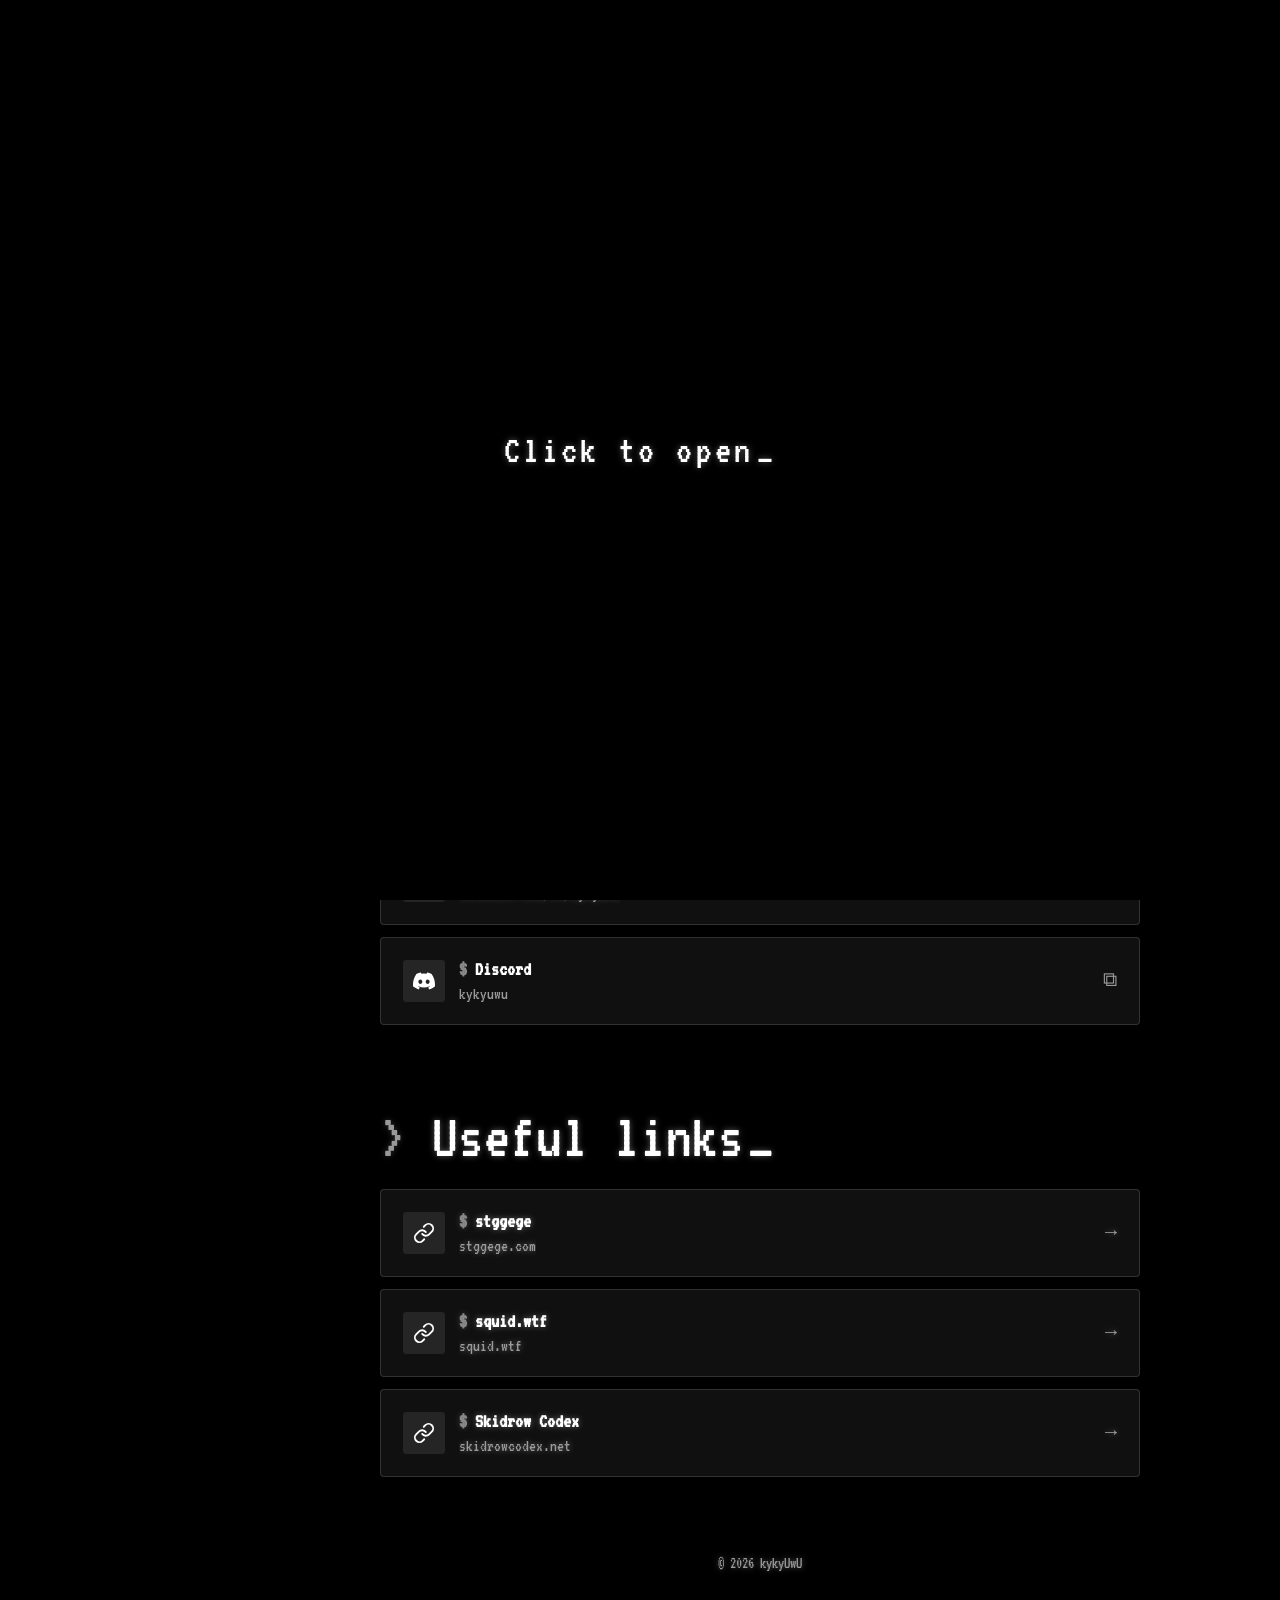
==== index.html @ 21752ddf "Écran « Click to open » et thème vert - Écran d'ouverture qui lance la musique au premier clic - Blo" ====
<!doctype html>
<html lang="en">
<head>
  <meta charset="utf-8">
  <meta name="viewport" content="width=device-width, initial-scale=1">
  <title>kykyUwU</title>
  <meta name="description" content="CV, contact et liens de kykyUwU">
  <link rel="preconnect" href="https://fonts.googleapis.com">
  <link rel="preconnect" href="https://fonts.gstatic.com" crossorigin>
  <link rel="preload" as="style" href="https://fonts.googleapis.com/css2?family=VT323&display=swap" onload="this.onload=null;this.rel='stylesheet'">
  <noscript><link rel="stylesheet" href="https://fonts.googleapis.com/css2?family=VT323&display=swap"></noscript>
  <link rel="stylesheet" href="/assets/css/style.css">
  <link rel="stylesheet" href="/assets/css/cv.css">
</head>
<body class="no-anim">
  <script>if (!matchMedia("(max-width: 860px)").matches) document.body.classList.add("nav-open"); try { if (localStorage.getItem("style") === "normal") document.body.classList.add("normal"); if (localStorage.getItem("theme") === "green") document.body.classList.add("green"); } catch (e) {}</script>
  <div id="splash" class="splash" role="button" tabindex="0"><p>Click to open</p></div>
  <canvas id="bgCanvas" aria-hidden="true"></canvas>
  <div class="bg-glow" aria-hidden="true"></div>

  <!-- Bouton menu (mobile) -->
  <button class="menu-btn" id="menuBtn" aria-label="Menu" aria-expanded="false">
    <span></span><span></span><span></span>
  </button>

  <!-- ===== Barre latérale ===== -->
  <aside class="sidebar" id="sidebar">
    <div class="profile">
      <div class="avatar" id="avatar">K</div>
      <h1 class="name" id="name"></h1>
    </div>

    <!-- Langue -->
    <div class="side-block">
      <p class="side-title" data-i18n="side.lang"></p>
      <div class="lang-switch" role="group">
        <button data-lang="fr">FR</button>
        <button data-lang="en">EN</button>
      </div>
    </div>

    <!-- Style -->
    <div class="side-block">
      <p class="side-title" data-i18n="side.style"></p>
      <div class="lang-switch style-switch" role="group">
        <button data-style="term" data-i18n="style.term"></button>
        <button data-style="normal" data-i18n="style.normal"></button>
      </div>
    </div>

    <!-- Thème -->
    <div class="side-block">
      <p class="side-title" data-i18n="side.theme"></p>
      <div class="lang-switch theme-switch" role="group">
        <button data-theme="white" data-i18n="theme.white"></button>
        <button data-theme="green" data-i18n="theme.green"></button>
      </div>
    </div>

    <!-- Fond -->
    <div class="side-block">
      <p class="side-title" data-i18n="side.bg"></p>
      <div class="bg-switch" role="group">
        <button data-bg="matrix" data-i18n="bg.matrix"></button>
        <button data-bg="life" data-i18n="bg.life"></button>
        <button data-bg="lightning" data-i18n="bg.lightning"></button>
        <button data-bg="neutral" data-i18n="bg.neutral"></button>
      </div>
    </div>

    <!-- Lecteur de musique -->
    <div class="side-block player" id="player">
      <p class="side-title" data-i18n="side.music"></p>
      <div class="track">
        <div class="cover" id="cover"><div class="bars"><i></i><i></i><i></i><i></i></div></div>
        <div class="track-info">
          <p class="track-title" id="trackTitle"></p>
          <p class="track-artist" id="trackArtist"></p>
        </div>
      </div>
      <input type="range" id="seek" class="seek" min="0" max="1000" step="1" value="0" aria-label="Position">
      <div class="times"><span id="tCur">0:00</span><span id="tDur">0:00</span></div>
      <div class="controls">
        <button id="prevBtn" aria-label="Précédent">⏮</button>
        <button id="playBtn" class="play" aria-label="Lecture">▶</button>
        <button id="nextBtn" aria-label="Suivant">⏭</button>
      </div>
      <input type="range" id="volume" min="0" max="1" step="0.01" value="0.25" aria-label="Volume">
      <ul class="playlist" id="playlist"></ul>
      <audio id="audio" preload="none"></audio>
    </div>
    <!-- offline-btn -->
    <a class="side-dl" href="/assets/files/Kylian_Maton_offline.html" download="Kylian_Maton.html">
      <span data-i18n="side.offline"></span><small data-i18n="side.offlineSub"></small>
    </a>
    <!-- /offline-btn -->
  </aside>

  <!-- ===== Contenu ===== -->
  <main class="content">

    <!-- MOI / CV -->
    <section id="moi" class="section">
      <h2 class="section-title"><span data-i18n="nav.me"></span></h2>

      <div class="cards">
        <a class="card card-cv" href="/cv/">
          <div class="card-ico" data-icon="cv"></div>
          <div class="card-txt">
            <p class="card-name" data-i18n="cv.open"></p>
            <p class="card-sub" data-i18n="cv.openSub"></p>
          </div>
          <span class="card-arrow">→</span>
        </a>
        <a class="card" href="https://2026.igem.wiki/toulouse-insa-ut/" target="_blank" rel="noopener">
          <div class="card-ico" data-icon="dna"></div>
          <div class="card-txt">
            <p class="card-name" data-i18n="igem.name"></p>
            <p class="card-sub">2026.igem.wiki/toulouse-insa-ut</p>
          </div>
          <span class="card-arrow">→</span>
        </a>
      </div>
    </section>

    <!-- CONTACT -->
    <section id="contact" class="section">
      <h2 class="section-title"><span data-i18n="nav.contact"></span></h2>
      <div class="cards" id="contactCards"></div>
    </section>

    <!-- LIENS UTILES -->
    <section id="liens" class="section">
      <h2 class="section-title"><span data-i18n="nav.links"></span></h2>
      <div class="cards" id="linkCards"></div>
    </section>

    <footer class="footer">© <span id="year"></span> kykyUwU</footer>
  </main>

  <script defer src="/assets/js/data.js"></script>
  <script defer src="/assets/js/icons.js"></script>
  <script defer src="/assets/js/bg.js"></script>
  <script defer src="/assets/js/cv.js"></script>
  <script defer src="/assets/js/main.js"></script>
  <!-- Cloudflare Web Analytics --><script type='module' src='https://static.cloudflareinsights.com/beacon.min.js' data-cf-beacon='{"token": "6754522dbbf54674ac8bfa14665d07ab"}'></script><!-- End Cloudflare Web Analytics -->
</body>
</html>
---- assets/css/style.css ----
:root {
  /* 🎨 Change les couleurs ici plus tard */
  --bg: #000;
  --panel: rgba(18, 18, 18, 0.92);
  --panel-2: rgba(38, 38, 38, 0.95);
  --border: rgba(255, 255, 255, 0.14);
  --text: #fff;
  --muted: #9a9a9a;
  --accent: #fff;
  --accent-2: #fff;
  --on-accent: #000;          /* texte posé sur la couleur d'accent */
  --fx: 255, 255, 255;        /* couleur des fonds animés (R, G, B) */
  --grad: linear-gradient(135deg, var(--accent), var(--accent-2));
  --radius: 16px;
  --sidebar-w: 240px;
}

* { box-sizing: border-box; }
html { scroll-behavior: smooth; font-size: 20px; }
* { font-family: "VT323", ui-monospace, monospace !important; }
body {
  margin: 0;
  background: var(--bg);
  color: var(--text);
  font-family: "VT323", ui-monospace, monospace;
  line-height: 1.35;
  text-shadow: 0 0 6px rgba(var(--fx), .35);
  overflow-x: hidden;
}
a { color: inherit; text-decoration: none; }
button { font: inherit; color: inherit; cursor: pointer; }

.bg-glow { display: none; }

/* ===== Sidebar ===== */
.sidebar {
  position: fixed; top: 0; left: 0; bottom: 0;
  width: var(--sidebar-w);
  padding: 28px 16px;
  background: #000;
  border-right: 1px solid var(--border);
  display: flex; flex-direction: column; gap: 22px;
  overflow-y: auto;
  z-index: 20;
  transition: transform .3s ease;
}
.profile { text-align: center; }
.avatar {
  width: 92px; height: 92px; margin: 0 auto 12px;
  border-radius: 50%;
  background: var(--grad) center/cover;
  display: grid; place-items: center;
  font: 400 2.8rem "VT323", monospace; color: var(--on-accent);
  box-shadow: 0 0 0 4px var(--bg), 0 0 0 6px rgba(var(--fx),.5);
}
.name { margin: 0; font: 400 1.5rem "VT323", monospace; white-space: nowrap; }
.tagline { margin: 4px 0 0; color: var(--muted); font-size: .9rem; }

.nav { display: flex; flex-direction: column; gap: 4px; }
.nav-link {
  display: flex; align-items: center; gap: 12px;
  padding: 10px 14px; border-radius: 12px;
  color: var(--muted); font-weight: 500;
  transition: background .2s, color .2s;
}
.nav-link:hover { background: var(--panel); color: var(--text); }
.nav-link.active { background: var(--panel-2); color: var(--text); }
.nav-link.active .ico { filter: none; }
.ico { width: 22px; text-align: center; }
.nav-go { margin-left: auto; opacity: .6; }
.card-cv { border-color: rgba(var(--fx), .45); }
.card-cv .card-name { font-size: 1.05rem; }

.side-block {
  background: var(--panel);
  border: 1px solid var(--border);
  border-radius: var(--radius);
  padding: 14px;
}
.side-title {
  margin: 0 0 10px; font-size: .72rem; letter-spacing: .12em;
  text-transform: uppercase; color: var(--muted);
}

.lang-switch { display: grid; grid-template-columns: 1fr 1fr; gap: 6px; }
.lang-switch button {
  padding: 8px; border-radius: 10px;
  background: transparent; border: 1px solid var(--border);
  transition: .2s;
}
.lang-switch button.active { background: var(--grad); border-color: transparent; color: var(--on-accent); font-weight: 600; }

#bgCanvas { position: fixed; inset: 0; width: 100%; height: 100%; z-index: -2; pointer-events: none; }
.bg-switch { display: grid; grid-template-columns: 1fr 1fr; gap: 6px; }
.bg-switch button {
  padding: 8px 4px; border-radius: 10px; font-size: .78rem; white-space: nowrap;
  background: transparent; border: 1px solid var(--border); transition: .2s;
}
.bg-switch button:hover { background: var(--panel-2); }
.bg-switch button.active { background: var(--grad); border-color: transparent; color: var(--on-accent); font-weight: 600; }

/* ===== Player ===== */
.track { display: flex; gap: 12px; align-items: center; }
.cover {
  width: 48px; height: 48px; flex-shrink: 0; border-radius: 10px;
  background: var(--grad) center/cover;
  display: grid; place-items: center;
}
.bars { display: flex; gap: 3px; align-items: flex-end; height: 18px; }
.bars i { width: 3px; height: 30%; background: var(--on-accent); border-radius: 2px; opacity: .85; }
.player.playing .bars i { animation: bar 0.9s ease-in-out infinite; }
.bars i:nth-child(2) { animation-delay: -.3s !important; }
.bars i:nth-child(3) { animation-delay: -.6s !important; }
.bars i:nth-child(4) { animation-delay: -.15s !important; }
@keyframes bar { 0%,100% { height: 25%; } 50% { height: 100%; } }

.track-info { min-width: 0; }
.track-title, .track-artist { margin: 0; white-space: nowrap; overflow: hidden; text-overflow: ellipsis; }
.track-title { font-weight: 600; font-size: .92rem; }
.track-artist { color: var(--muted); font-size: .8rem; }

.progress {
  margin-top: 12px; height: 5px; border-radius: 5px;
  background: var(--panel-2); cursor: pointer; overflow: hidden;
}
.progress-fill { height: 100%; width: 0; background: var(--grad); }
.times { display: flex; justify-content: space-between; font-size: .72rem; color: var(--muted); margin-top: 4px; }

.controls { display: flex; justify-content: center; align-items: center; gap: 14px; margin: 6px 0 10px; }
.controls button {
  background: none; border: none; font-size: 1rem; opacity: .8;
  width: 36px; height: 36px; border-radius: 50%;
}
.controls button:hover { opacity: 1; background: var(--panel-2); }
.controls .play { width: 44px; height: 44px; background: var(--grad); opacity: 1; color: var(--on-accent); }
.player.empty .controls, .player.empty .seek, .player.empty .times, .player.empty input { opacity: .35; pointer-events: none; }

/* Curseurs (position + volume) avec poignée ronde */
input[type=range] {
  -webkit-appearance: none; appearance: none; width: 100%; height: 16px;
  background: transparent; cursor: pointer; margin: 4px 0;
}
input[type=range]::-webkit-slider-runnable-track {
  height: 4px; border-radius: 4px;
  background: linear-gradient(to right, var(--accent) var(--p, 0%), var(--panel-2) var(--p, 0%));
}
input[type=range]::-moz-range-track { height: 4px; border-radius: 4px; background: var(--panel-2); }
input[type=range]::-moz-range-progress { height: 4px; border-radius: 4px; background: var(--accent); }
input[type=range]::-webkit-slider-thumb {
  -webkit-appearance: none; width: 14px; height: 14px; margin-top: -5px;
  border-radius: 50%; background: var(--accent); border: none; transition: transform .15s;
}
input[type=range]::-moz-range-thumb { width: 14px; height: 14px; border-radius: 50%; background: var(--accent); border: none; }
input[type=range]:hover::-webkit-slider-thumb, input[type=range]:active::-webkit-slider-thumb { transform: scale(1.3); }
.seek { margin-top: 10px; }

.playlist { list-style: none; margin: 10px 0 0; padding: 0; }
.playlist li {
  padding: 6px 8px; border-radius: 8px; font-size: .82rem;
  color: var(--muted); cursor: pointer;
}
.playlist li:hover { background: var(--panel-2); color: var(--text); }
.playlist li.current { color: var(--accent); font-weight: 600; }

/* ===== Content ===== */
.content {
  margin-left: var(--sidebar-w);
  padding: 56px clamp(20px, 5vw, 72px) 40px;
}
.section { padding: 24px 0 56px; scroll-margin-top: 20px; max-width: 760px; margin: 0 auto; }
.section-title {
  font: 400 clamp(2.6rem, 5vw, 3.6rem) "VT323", monospace;
  margin: 0 0 20px;
}
.section-title span {
  background: var(--grad); -webkit-background-clip: text; background-clip: text; color: transparent;
}
.intro { color: var(--muted); max-width: 60ch; margin: 0 0 24px; }
.sub {
  font: 400 1.5rem "VT323", monospace;
  margin: 36px 0 16px; color: var(--text);
}

.btn {
  display: inline-flex; align-items: center; gap: 8px;
  padding: 10px 18px; border-radius: 999px;
  background: var(--grad); color: var(--on-accent); font-weight: 600;
  transition: transform .2s, box-shadow .2s;
}
.btn:hover { transform: translateY(-2px); box-shadow: 0 8px 24px rgba(var(--fx),.25); }

/* Timeline */
.timeline { list-style: none; margin: 0; padding: 0 0 0 22px; border-left: 2px solid var(--border); }
.timeline li { position: relative; padding: 0 0 22px 18px; }
.timeline li::before {
  content: ""; position: absolute; left: -29px; top: 6px;
  width: 12px; height: 12px; border-radius: 50%;
  background: var(--grad); box-shadow: 0 0 0 4px var(--bg);
}
.tl-date { font-size: .8rem; color: var(--accent); font-weight: 600; }
.tl-title { margin: 2px 0; font-weight: 600; }
.tl-place { color: var(--muted); font-size: .9rem; }
.tl-desc { margin: 6px 0 0; font-size: .92rem; color: var(--muted); }

/* Skills */
.skills { display: grid; grid-template-columns: repeat(auto-fill, minmax(200px, 1fr)); gap: 14px; }
.skill-group {
  background: var(--panel); border: 1px solid var(--border);
  border-radius: var(--radius); padding: 16px;
}
.skill-group h4 { margin: 0 0 10px; font-size: .9rem; }
.chips { display: flex; flex-wrap: wrap; gap: 8px; }
.chip {
  padding: 5px 12px; border-radius: 999px; font-size: .82rem;
  background: var(--panel-2); border: 1px solid var(--border);
}

/* Cards */
.cards { display: flex; flex-direction: column; gap: 12px; max-width: 760px; }
.card {
  display: flex; align-items: center; gap: 14px;
  padding: 18px 22px; border-radius: var(--radius);
  background: var(--panel); border: 1px solid var(--border);
  transition: transform .2s, border-color .2s, background .2s;
}
.card:hover { transform: translateY(-3px); border-color: rgba(var(--fx),.5); background: var(--panel-2); }
.card-ico {
  width: 42px; height: 42px; border-radius: 12px; flex-shrink: 0;
  display: grid; place-items: center; font-size: 1.25rem;
  background: var(--panel-2);
}
.card-txt { min-width: 0; text-align: left; }
.card-ico svg { width: 22px; height: 22px; }
button.card { width: 100%; font: inherit; color: inherit; cursor: pointer; }
.card-name { margin: 0; font-weight: 600; }
.card-sub { margin: 0; color: var(--muted); font-size: .85rem; overflow: hidden; text-overflow: ellipsis; white-space: nowrap; }
.card-arrow { margin-left: auto; color: var(--muted); transition: transform .2s; }
.card:hover .card-arrow { transform: translateX(3px); color: var(--accent); }

.footer { color: var(--muted); font-size: .8rem; text-align: center; padding-top: 20px; }

/* Apparition au scroll */
.reveal { opacity: 0; transform: translateY(8px); transition: opacity .3s, transform .3s; }
.reveal.visible { opacity: 1; transform: none; }

/* ===== Mobile ===== */
.menu-btn {
  display: none;
  position: fixed; top: 14px; left: 14px; z-index: 30;
  width: 44px; height: 44px; border-radius: 12px;
  background: rgba(0,0,0,.85); border: 1px solid var(--border);
  flex-direction: column; justify-content: center; align-items: center; gap: 5px;
}
.menu-btn span { width: 20px; height: 2px; background: var(--text); border-radius: 2px; transition: .3s; }
.menu-btn[aria-expanded="true"] span:nth-child(1) { transform: translateY(7px) rotate(45deg); }
.menu-btn[aria-expanded="true"] span:nth-child(2) { opacity: 0; }
.menu-btn[aria-expanded="true"] span:nth-child(3) { transform: translateY(-7px) rotate(-45deg); }

/* Ouverture / fermeture de la barre */
.menu-btn { display: flex; }
.sidebar { padding-top: 72px; transform: translateX(-100%); }
body.nav-open .sidebar { transform: none; }
.content { margin-left: 0; padding-top: 76px; transition: margin-left .3s ease; }
body.nav-open .content { margin-left: var(--sidebar-w); }

@media (max-width: 860px) {
  .sidebar { width: min(260px, 85vw); }
  body.nav-open .sidebar { box-shadow: 20px 0 60px rgba(0,0,0,.6); }
  body.nav-open .content { margin-left: 0; }
  .content { padding: 76px 16px 32px; }
}

@media (prefers-reduced-motion: reduce) {
  * { animation: none !important; transition: none !important; }
  html { scroll-behavior: auto; }
}

/* Pas d'animation de la barre au chargement */
body.no-anim .sidebar, body.no-anim .content { transition: none !important; }

/* ===== Ambiance terminal / CRT ===== */
.section-title::before { content: "> "; opacity: .6; }
.section-title span::after {
  content: "_"; margin-left: 4px; animation: blink 1s steps(1) infinite;
  -webkit-text-fill-color: var(--text);
}
@keyframes blink { 50% { opacity: 0; } }
.name::before { content: "@"; opacity: .5; margin-right: 2px; }
.side-title::before, .cv-h::before { content: "// "; }
.card-name::before { content: "$ "; opacity: .5; }

/* Lignes de balayage + vignette d'écran cathodique */
body::after {
  content: ""; position: fixed; inset: 0; z-index: 100; pointer-events: none;
  background:
    repeating-linear-gradient(to bottom, rgba(0,0,0,0) 0, rgba(0,0,0,0) 2px, rgba(0,0,0,.28) 3px, rgba(0,0,0,0) 4px),
    radial-gradient(ellipse at center, transparent 60%, rgba(0,0,0,.55) 100%);
}

/* Coins carrés, style terminal */
:root { --radius: 4px; }
.btn, .chip, .lang-switch button, .bg-switch button, .nav-link, .card-ico, .controls button, .tl-visit { border-radius: 3px !important; }
.avatar { border-radius: 4px; }

/* ===== Style "Normal" : on enlève l'ambiance terminal ===== */
html:has(body.normal) { font-size: 16px; }
body.normal, body.normal * { font-family: "Inter", system-ui, sans-serif !important; }
body.normal { text-shadow: none; line-height: 1.6; --radius: 16px; }
body.normal::before, body.normal::after { display: none; }
body.normal .section-title::before, body.normal .section-title span::after,
body.normal .name::before, body.normal .side-title::before, body.normal .cv-h::before,
body.normal .card-name::before { content: none; }
body.normal .section-title, body.normal .cv-name { font-weight: 700; letter-spacing: -.02em; }
body.normal .name { font-weight: 700; font-size: 1.25rem; }
body.normal .avatar { border-radius: 50%; font-weight: 700; font-size: 2.2rem; }
body.normal .btn, body.normal .chip, body.normal .tl-visit { border-radius: 999px !important; }
body.normal .lang-switch button, body.normal .bg-switch button, body.normal .card-ico { border-radius: 10px !important; }
body.normal .nav-link { border-radius: 12px !important; }
body.normal .controls button { border-radius: 50% !important; }

/* Barres de défilement discrètes */
.sidebar { scrollbar-width: none; }
.sidebar::-webkit-scrollbar { display: none; }

/* Bouton version hors ligne */
.side-dl {
  display: flex; flex-direction: column; gap: 2px; padding: 12px 14px;
  border: 1px dashed var(--border); border-radius: var(--radius); text-align: center;
  transition: background .2s, border-color .2s;
}
.side-dl:hover { background: var(--panel-2); border-color: var(--text); }
.side-dl small { color: var(--muted); font-size: .75rem; }

/* Écran d'ouverture "Click to open" */
.splash {
  position: fixed; inset: 0; z-index: 200; background: #000; color: var(--text);
  display: grid; place-items: center; cursor: pointer; transition: opacity .4s;
}
.splash p { margin: 0; font-size: 2rem; letter-spacing: .08em; }
.splash p::after { content: "_"; margin-left: 4px; animation: blink 1s steps(1) infinite; }
.splash:focus { outline: none; }
.splash.hide { opacity: 0; pointer-events: none; }
body.normal .splash p::after { content: none; }
@media print { .splash { display: none !important; } }

/* ===== Thème vert ===== */
body.green {
  --text: #39ff7a;
  --muted: #1fa851;
  --accent: #39ff7a;
  --accent-2: #39ff7a;
  --border: rgba(57, 255, 122, 0.22);
  --fx: 57, 255, 122;
  --grad: linear-gradient(135deg, #39ff7a, #39ff7a);
  color: var(--text);
}
---- assets/css/cv.css ----
/* ===== Page CV ===== */
.cv { max-width: 920px; margin: 0 auto; }
.cv-download { display: flex; justify-content: center; padding: 16px 0 8px; }
.cv-download .btn { padding: 12px 26px; }

.cv-hero { display: flex; align-items: center; gap: 28px; margin-bottom: 40px; }
.cv-hero .avatar { margin: 0; width: 112px; height: 112px; flex-shrink: 0; font-size: 2.6rem; }
.cv-name { margin: 0; font: 400 clamp(2.8rem, 8vw, 4.4rem) "VT323", monospace; line-height: 1; }
.cv-title { margin: 6px 0 14px; color: var(--muted); font-size: 1.1rem; }
.cv-facts { display: flex; flex-wrap: wrap; gap: 8px; }

.cv-block {
  background: var(--panel); border: 1px solid var(--border);
  border-radius: var(--radius); padding: 24px; margin-bottom: 18px;
}
.cv-h {
  margin: 0 0 18px; font: 400 1.05rem "VT323", monospace;
  letter-spacing: .14em; text-transform: uppercase; color: var(--muted);
}
.cv-summary { margin: 0; font-size: 1.05rem; }

.timeline li { padding-bottom: 26px; }
.timeline li:last-child { padding-bottom: 0; }
.tl-title { font-size: 1.05rem; }
.tl-link { border-bottom: 1px solid var(--border); transition: border-color .2s; }
.tl-link:hover { border-color: var(--text); }
.tl-visit {
  display: inline-block; margin-top: 10px; padding: 5px 12px; border-radius: 999px;
  font-size: .8rem; font-weight: 600; border: 1px solid var(--border); transition: .2s;
}
.tl-visit:hover { background: var(--text); color: var(--bg); }
.tl-bullets { margin: 8px 0 0; padding-left: 18px; color: var(--muted); font-size: .93rem; }
.tl-bullets li { padding: 0 0 3px; }
.tl-bullets li::before { display: none; }
.tl-tags { display: flex; flex-wrap: wrap; gap: 6px; margin-top: 10px; }
.tl-tags .chip { font-size: .75rem; padding: 3px 10px; }

.cv-grid { display: grid; grid-template-columns: 1.3fr 1fr; gap: 18px; }
.cv-grid .cv-block { margin-bottom: 18px; }
.cv-skills { display: flex; flex-direction: column; gap: 18px; }
.cv-skills h4 { margin: 0 0 8px; font-size: .95rem; }

.lang-row { margin-bottom: 14px; }
.lang-row:last-child { margin-bottom: 0; }
.lang-head { display: flex; justify-content: space-between; font-size: .93rem; margin-bottom: 6px; }
.lang-head span:last-child { color: var(--muted); }
.lang-bar { height: 6px; border-radius: 6px; background: var(--panel-2); overflow: hidden; }
.lang-bar i { display: block; height: 100%; width: 0; background: var(--grad); transition: width 1.2s ease; }
.visible .lang-bar i { width: var(--v); }

.cv-interests { display: grid; grid-template-columns: 1fr 1fr; gap: 8px; }
.interest {
  display: flex; align-items: center; gap: 10px; padding: 10px 12px;
  border-radius: 12px; background: var(--panel-2); font-size: .9rem;
}

@media (max-width: 720px) {
  .cv-hero { flex-direction: column; text-align: center; }
  .cv-facts { justify-content: center; }
  .cv-grid { grid-template-columns: 1fr; }
}

/* ===== Impression : propre, noir sur blanc ===== */
@media print {
  #bgCanvas, .sidebar, .menu-btn, .cv-download { display: none !important; }
  .content { margin: 0 !important; padding: 0 !important; }
  body { background: #fff; color: #000; }
  .cv { padding: 0; max-width: none; }
  .cv-block { background: none; border: none; padding: 8px 0; margin: 0 0 6px; break-inside: avoid; }
  .cv-title, .cv-h, .tl-bullets, .tl-place, .lang-head span:last-child { color: #444; }
  .chip, .interest { background: none; border: 1px solid #ccc; }
  .tl-visit { display: none; }
  .avatar { box-shadow: none; border: 2px solid #000; }
  .reveal { opacity: 1 !important; transform: none !important; }
  .lang-bar i { width: var(--v) !important; background: #000; }
  .timeline li::before { background: #000; box-shadow: none; }
}

@media print { body::before, body::after { display: none !important; } body, * { text-shadow: none !important; } .section-title::before { content: none; } }
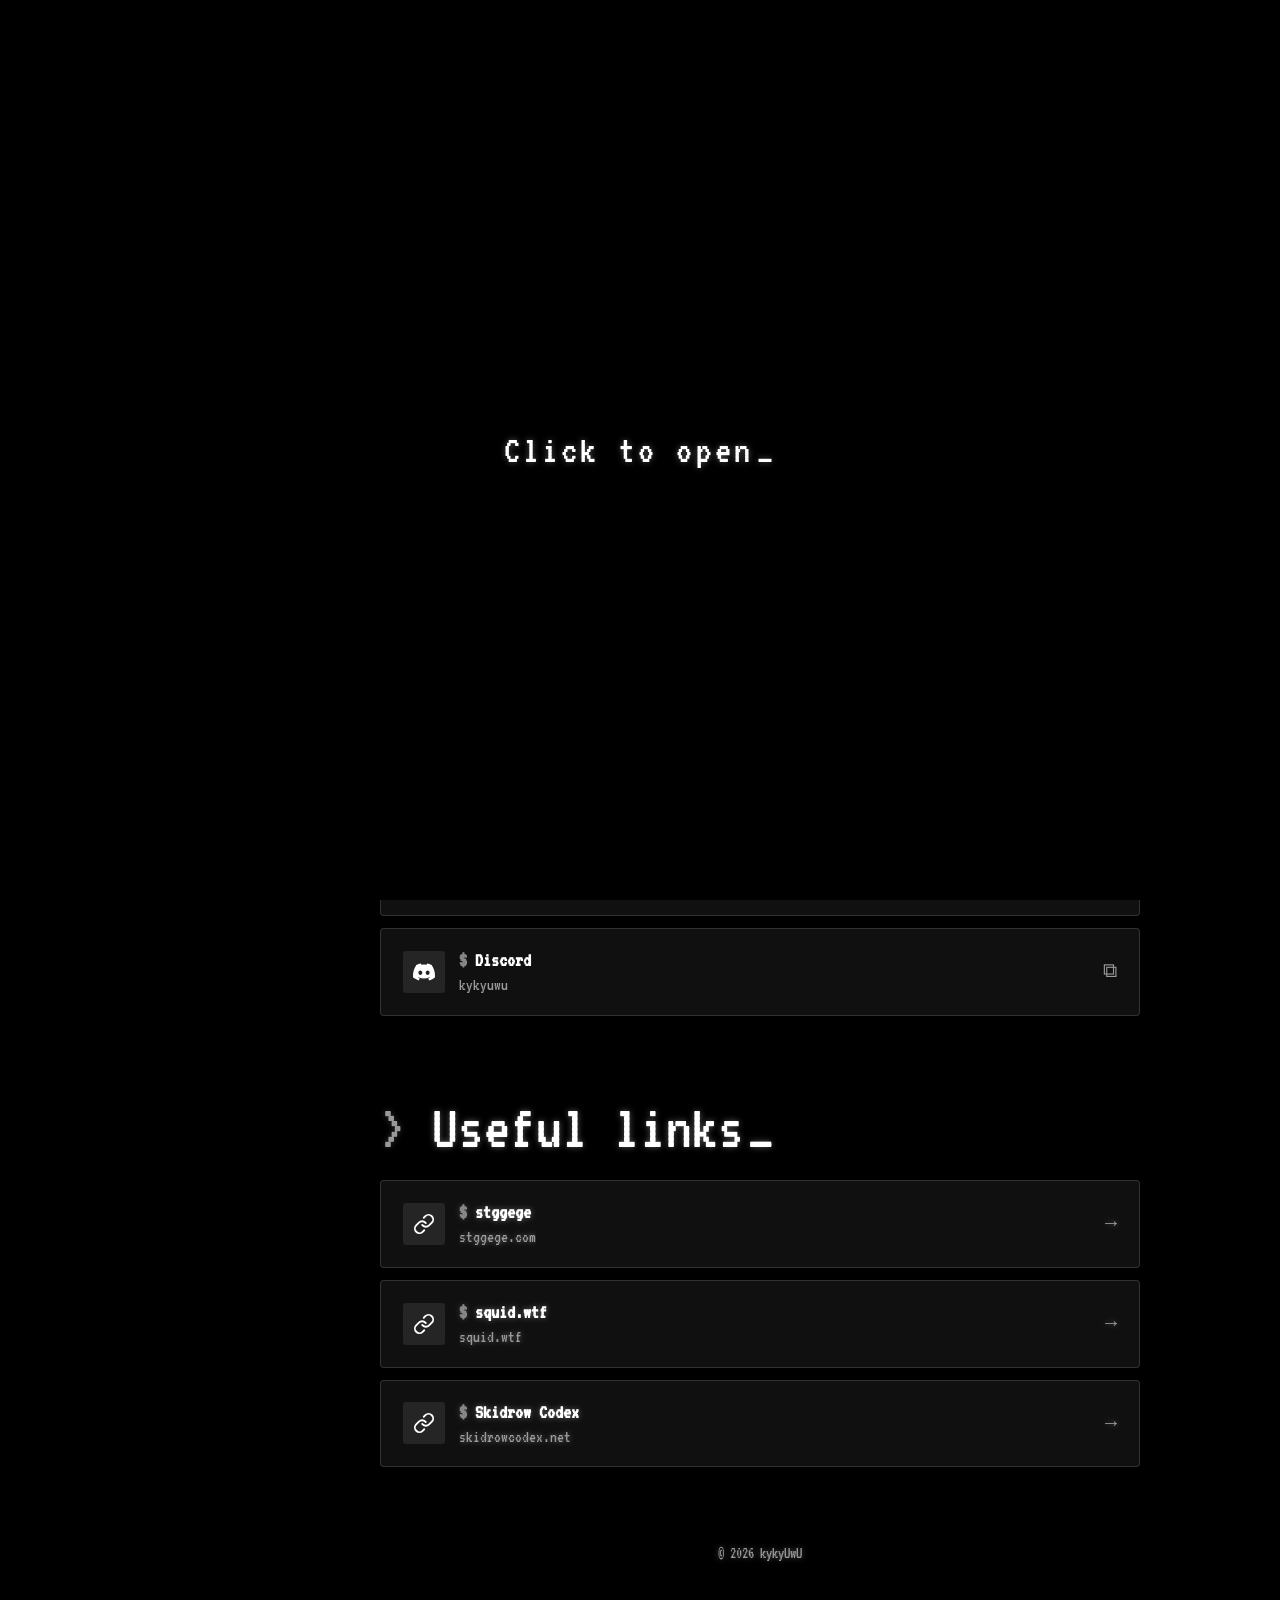
==== commit ac70c28a: "Carte CV : retire le sous-titre Co-Authored-By: Claude Opus 5.5 <noreply@anthropic.com>" ====
--- a/index.html
+++ b/index.html
@@ -4,7 +4,6 @@
   <meta charset="utf-8">
   <meta name="viewport" content="width=device-width, initial-scale=1">
   <title>kykyUwU</title>
-  <meta name="description" content="CV, contact et liens de kykyUwU">
   <link rel="preconnect" href="https://fonts.googleapis.com">
   <link rel="preconnect" href="https://fonts.gstatic.com" crossorigin>
   <link rel="preload" as="style" href="https://fonts.googleapis.com/css2?family=VT323&display=swap" onload="this.onload=null;this.rel='stylesheet'">
@@ -81,9 +80,9 @@
       <input type="range" id="seek" class="seek" min="0" max="1000" step="1" value="0" aria-label="Position">
       <div class="times"><span id="tCur">0:00</span><span id="tDur">0:00</span></div>
       <div class="controls">
-        <button id="prevBtn" aria-label="Précédent">⏮</button>
-        <button id="playBtn" class="play" aria-label="Lecture">▶</button>
-        <button id="nextBtn" aria-label="Suivant">⏭</button>
+        <button id="prevBtn" aria-label="Précédent" data-icon="prev"></button>
+        <button id="playBtn" class="play" aria-label="Lecture" data-icon="play"></button>
+        <button id="nextBtn" aria-label="Suivant" data-icon="next"></button>
       </div>
       <input type="range" id="volume" min="0" max="1" step="0.01" value="0.25" aria-label="Volume">
       <ul class="playlist" id="playlist"></ul>
@@ -108,7 +107,6 @@
           <div class="card-ico" data-icon="cv"></div>
           <div class="card-txt">
             <p class="card-name" data-i18n="cv.open"></p>
-            <p class="card-sub" data-i18n="cv.openSub"></p>
           </div>
           <span class="card-arrow">→</span>
         </a>
--- a/assets/css/style.css
+++ b/assets/css/style.css
@@ -132,6 +132,9 @@
   width: 36px; height: 36px; border-radius: 50%;
 }
 .controls button:hover { opacity: 1; background: var(--panel-2); }
+.controls button { display: inline-grid; place-items: center; }
+.controls button svg { width: 16px; height: 16px; }
+.controls .play svg { width: 18px; height: 18px; }
 .controls .play { width: 44px; height: 44px; background: var(--grad); opacity: 1; color: var(--on-accent); }
 .player.empty .controls, .player.empty .seek, .player.empty .times, .player.empty input { opacity: .35; pointer-events: none; }
 
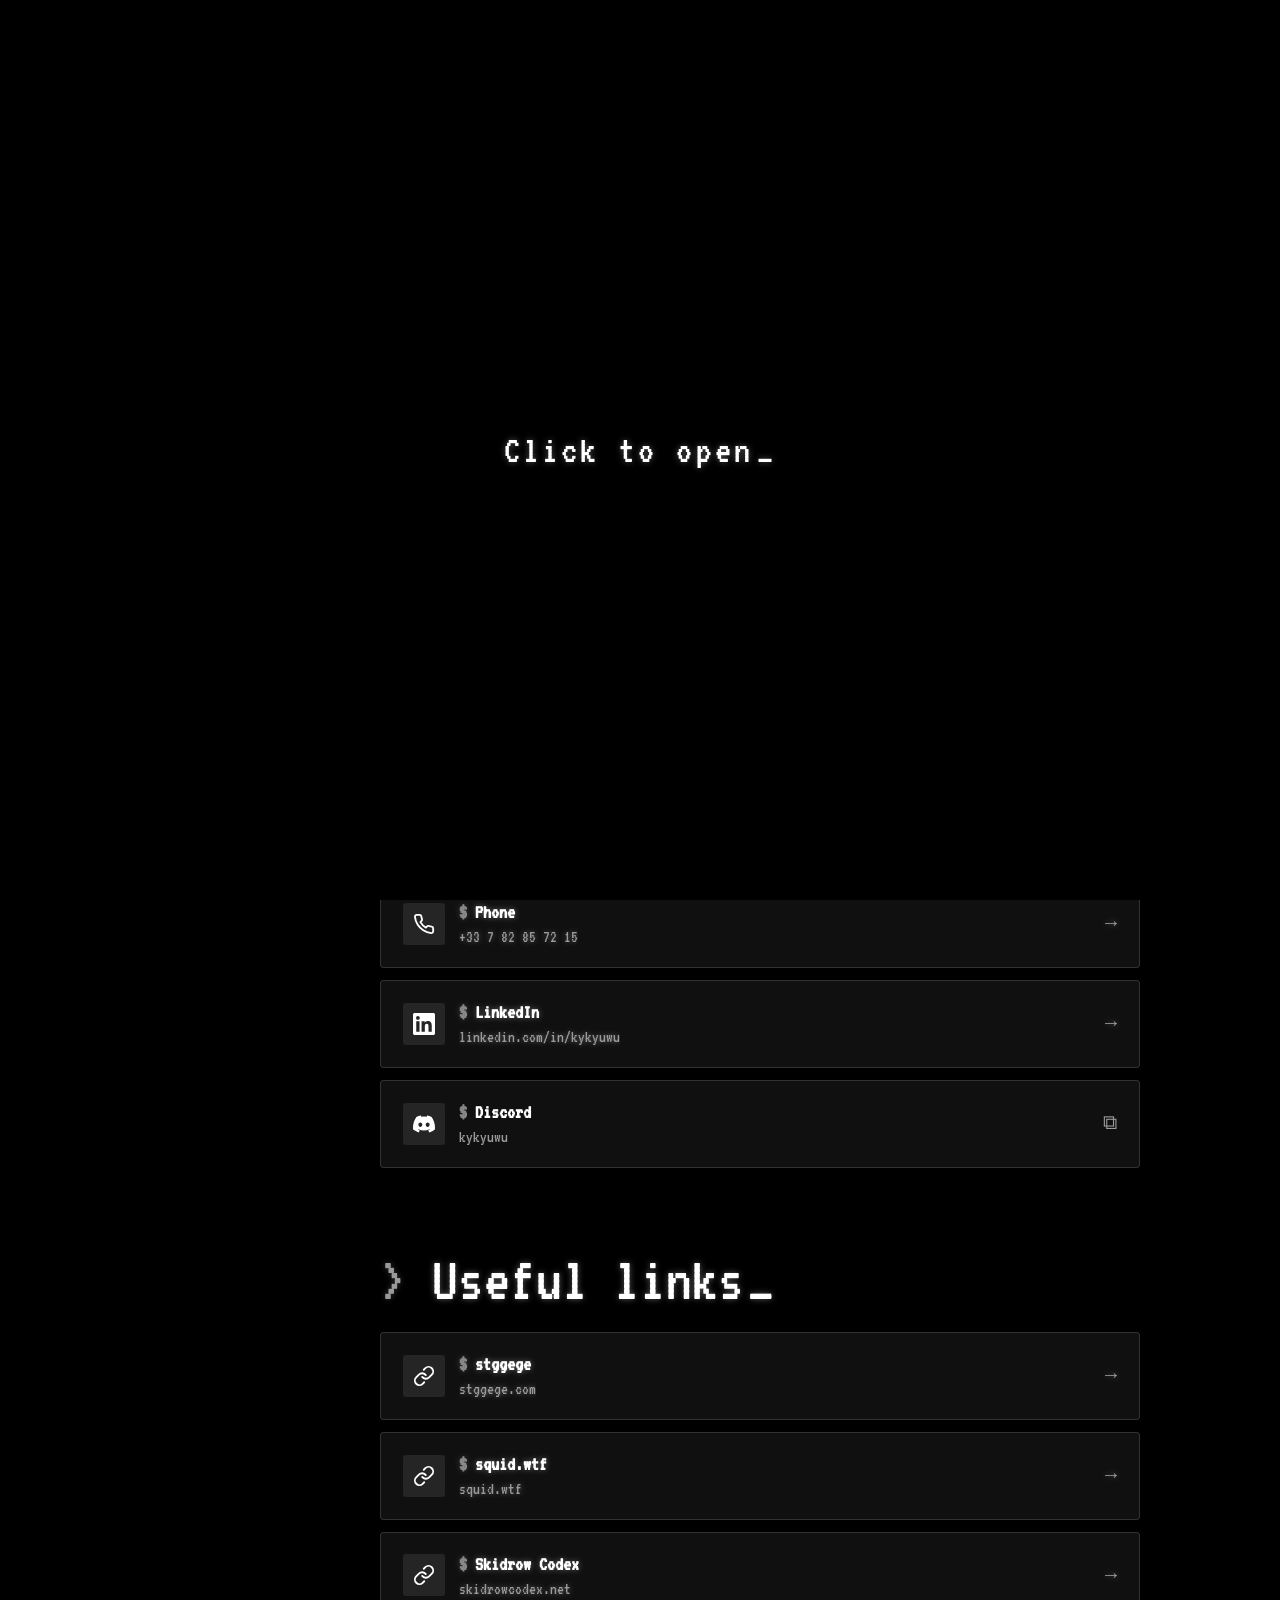
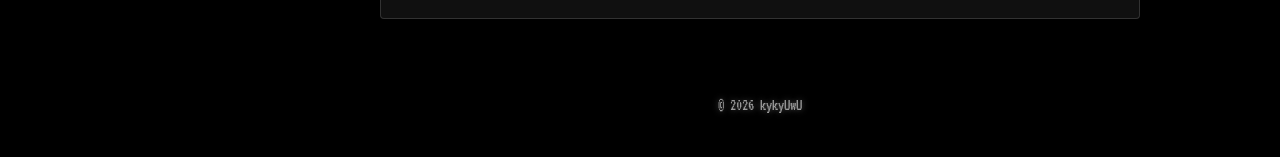
==== commit 635babfb: "Section My work (GitHub, Chiralys) ; Contact allégé Co-Authored-By: Claude Opus 5.5 <noreply@anthrop" ====
--- a/index.html
+++ b/index.html
@@ -110,15 +110,13 @@
           </div>
           <span class="card-arrow">→</span>
         </a>
-        <a class="card" href="https://2026.igem.wiki/toulouse-insa-ut/" target="_blank" rel="noopener">
-          <div class="card-ico" data-icon="dna"></div>
-          <div class="card-txt">
-            <p class="card-name" data-i18n="igem.name"></p>
-            <p class="card-sub">2026.igem.wiki/toulouse-insa-ut</p>
-          </div>
-          <span class="card-arrow">→</span>
-        </a>
       </div>
+    </section>
+
+    <!-- MES PROJETS -->
+    <section id="work" class="section">
+      <h2 class="section-title"><span data-i18n="nav.work"></span></h2>
+      <div class="cards" id="workCards"></div>
     </section>
 
     <!-- CONTACT -->
--- a/assets/css/cv.css
+++ b/assets/css/cv.css
@@ -1,5 +1,11 @@
 /* ===== Page CV ===== */
 .cv { max-width: 920px; margin: 0 auto; }
+.cv-back {
+  display: inline-block; margin-bottom: 24px; padding: 8px 14px;
+  border: 1px solid var(--border); border-radius: var(--radius);
+  color: var(--muted); transition: color .2s, border-color .2s, background .2s;
+}
+.cv-back:hover { color: var(--text); border-color: var(--text); background: var(--panel-2); }
 .cv-download { display: flex; justify-content: center; padding: 16px 0 8px; }
 .cv-download .btn { padding: 12px 26px; }
 
@@ -62,7 +68,7 @@
 
 /* ===== Impression : propre, noir sur blanc ===== */
 @media print {
-  #bgCanvas, .sidebar, .menu-btn, .cv-download { display: none !important; }
+  #bgCanvas, .sidebar, .menu-btn, .cv-download, .cv-back { display: none !important; }
   .content { margin: 0 !important; padding: 0 !important; }
   body { background: #fff; color: #000; }
   .cv { padding: 0; max-width: none; }
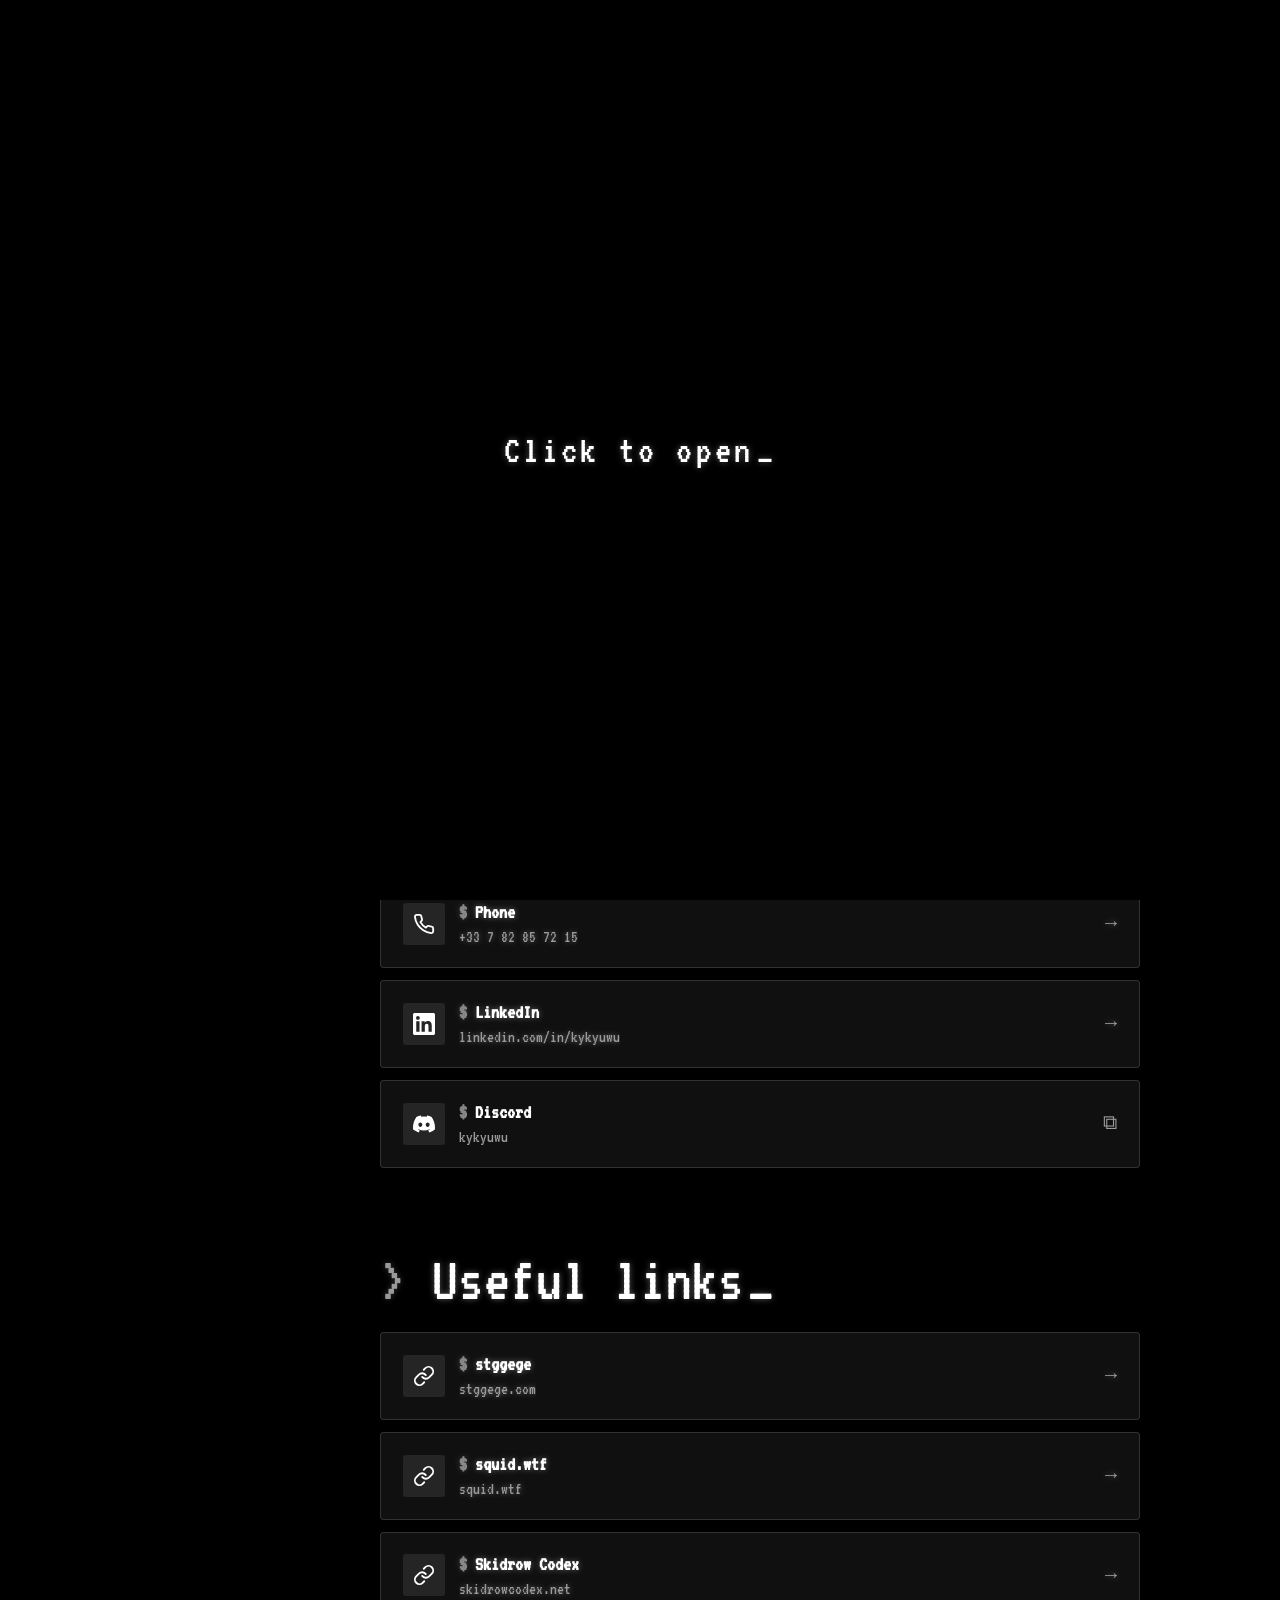
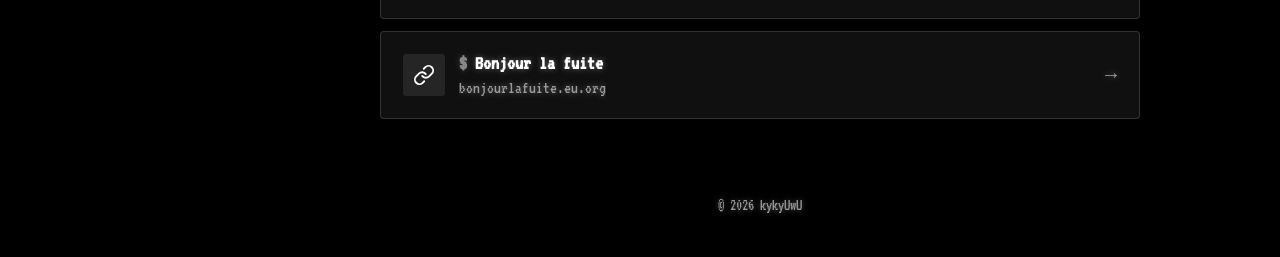
==== commit ce1c8591: "Ajoute le lien Bonjour la fuite Co-Authored-By: Claude Opus 5.5 <noreply@anthropic.com>" ====
--- a/index.html
+++ b/index.html
@@ -8,8 +8,8 @@
   <link rel="preconnect" href="https://fonts.gstatic.com" crossorigin>
   <link rel="preload" as="style" href="https://fonts.googleapis.com/css2?family=VT323&display=swap" onload="this.onload=null;this.rel='stylesheet'">
   <noscript><link rel="stylesheet" href="https://fonts.googleapis.com/css2?family=VT323&display=swap"></noscript>
-  <link rel="stylesheet" href="/assets/css/style.css">
-  <link rel="stylesheet" href="/assets/css/cv.css">
+  <link rel="stylesheet" href="/assets/css/style.css?v=82e47670">
+  <link rel="stylesheet" href="/assets/css/cv.css?v=9b159558">
 </head>
 <body class="no-anim">
   <script>if (!matchMedia("(max-width: 860px)").matches) document.body.classList.add("nav-open"); try { if (localStorage.getItem("style") === "normal") document.body.classList.add("normal"); if (localStorage.getItem("theme") === "green") document.body.classList.add("green"); } catch (e) {}</script>
@@ -134,11 +134,11 @@
     <footer class="footer">© <span id="year"></span> kykyUwU</footer>
   </main>
 
-  <script defer src="/assets/js/data.js"></script>
-  <script defer src="/assets/js/icons.js"></script>
-  <script defer src="/assets/js/bg.js"></script>
-  <script defer src="/assets/js/cv.js"></script>
-  <script defer src="/assets/js/main.js"></script>
+  <script defer src="/assets/js/data.js?v=8844b1af"></script>
+  <script defer src="/assets/js/icons.js?v=e76b5832"></script>
+  <script defer src="/assets/js/bg.js?v=1e305662"></script>
+  <script defer src="/assets/js/cv.js?v=545e3f1d"></script>
+  <script defer src="/assets/js/main.js?v=bb527ffc"></script>
   <!-- Cloudflare Web Analytics --><script type='module' src='https://static.cloudflareinsights.com/beacon.min.js' data-cf-beacon='{"token": "6754522dbbf54674ac8bfa14665d07ab"}'></script><!-- End Cloudflare Web Analytics -->
 </body>
 </html>
--- a/assets/css/style.css
+++ b/assets/css/style.css
@@ -90,7 +90,7 @@
 }
 .lang-switch button.active { background: var(--grad); border-color: transparent; color: var(--on-accent); font-weight: 600; }
 
-#bgCanvas { position: fixed; inset: 0; width: 100%; height: 100%; z-index: -2; pointer-events: none; }
+#bgCanvas { position: fixed; top: 0; left: 0; width: 100%; height: 100lvh; z-index: -2; pointer-events: none; }
 .bg-switch { display: grid; grid-template-columns: 1fr 1fr; gap: 6px; }
 .bg-switch button {
   padding: 8px 4px; border-radius: 10px; font-size: .78rem; white-space: nowrap;
